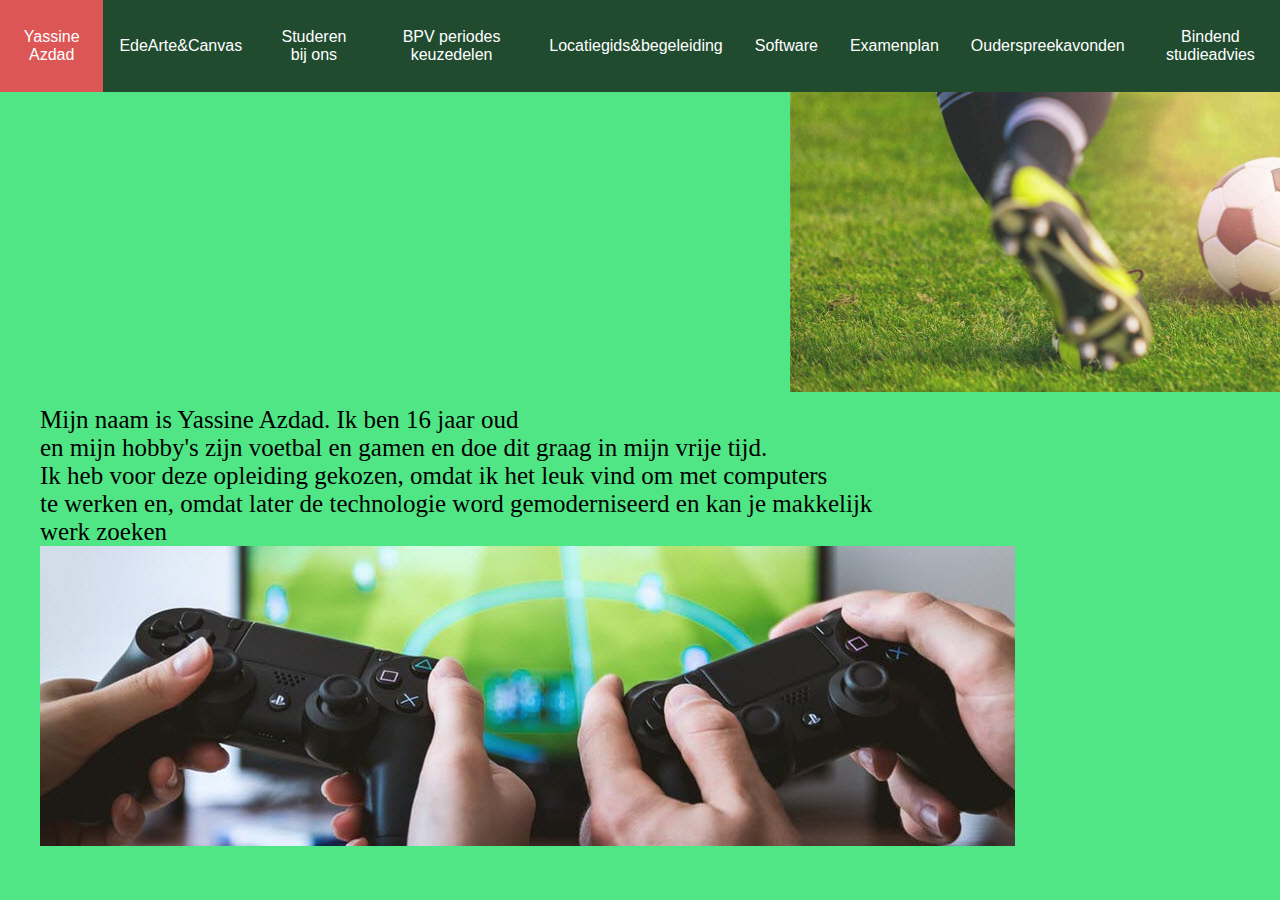
==== index.html @ 22106938 "first commit" ====
<!DOCTYPE html>
<html lang="en">
<head>
  <meta charset="UTF-8">
  <meta http-equiv="X-UA-Compatible" content="IE=edge">
  <meta name="viewport" content="width=device-width, initial-scale=1.0">
  <title>Website</title>
  <link rel="stylesheet" href="css.css">
</head>
<nav id="main-nav">
  <ul>
    <li><a class="active" href="#Yassine Azdad">Yassine Azdad</a></li>
  <li><a href="Eduarte.html">EdeArte&Canvas</a></li>
  <li><a href="#">Studeren bij ons</a></li>
  <li><a href="#">BPV periodes keuzedelen</a></li>
  <li><a href="#">Locatiegids&begeleiding</a></li>
  <li><a href="#">Software</a></li>
  <li><a href="#">Examenplan</a></li>
  <li><a href="#">Ouderspreekavonden</a></li>
  <li><a href="#">Bindend studieadvies</a></li>
  </ul> 
</nav>
<ul>
<body>
  <img id="img1" src="./img/voetbal-vandaag-website.jpg" alt="voetbal">
 <p>Mijn naam is Yassine Azdad. Ik ben 16 jaar oud<br>
  en mijn hobby's zijn voetbal en gamen en doe dit graag in mijn vrije tijd.<br>
  Ik heb voor deze opleiding gekozen, omdat ik het leuk vind om met computers <br>
  te werken en, omdat later de technologie word gemoderniseerd en kan je makkelijk <br>
  werk zoeken
</p>
<img id="img2" src="./img/Gamen.jpg" alt="gamen">

  
</body>
</html>
---- css.css ----
*{
    margin: 0;
  }

  nav ul {
    list-style-type: none;
    margin: 0;
    padding: 0;
    overflow:hidden;
    background-color: #214b2f;
    display: flex;
  }
body{
  background-color: #51e685;
}

#main-nav a{
  
  color: white;
  display:block;
  height: 64px;
  font-family:'Lucida Sans', 'Lucida Sans Regular', 'Lucida Grande', 'Lucida Sans Unicode', Geneva, Verdana, sans-serif;
  display: flex;
  align-items: center;
  justify-content: center;
  text-decoration:none;
  transition: background 0.1s;
  }
  li a:hover:not(.active) {
    background-color: #111;
  }
  .active {
    background-color:rgb(220, 86, 86);
  }
nav li {
 float: left;
}

nav li a {
  display: block;
  color: white;
  text-align: center;
  padding: 14px 16px;
  text-decoration:none;
}
  
div li{
  float: right;
}

p{
  font-size: 25px;
  margin-top: 10px;
  
}
#img1{
  height: 300px;
  width: 700px;
  margin-left: 750px;
}
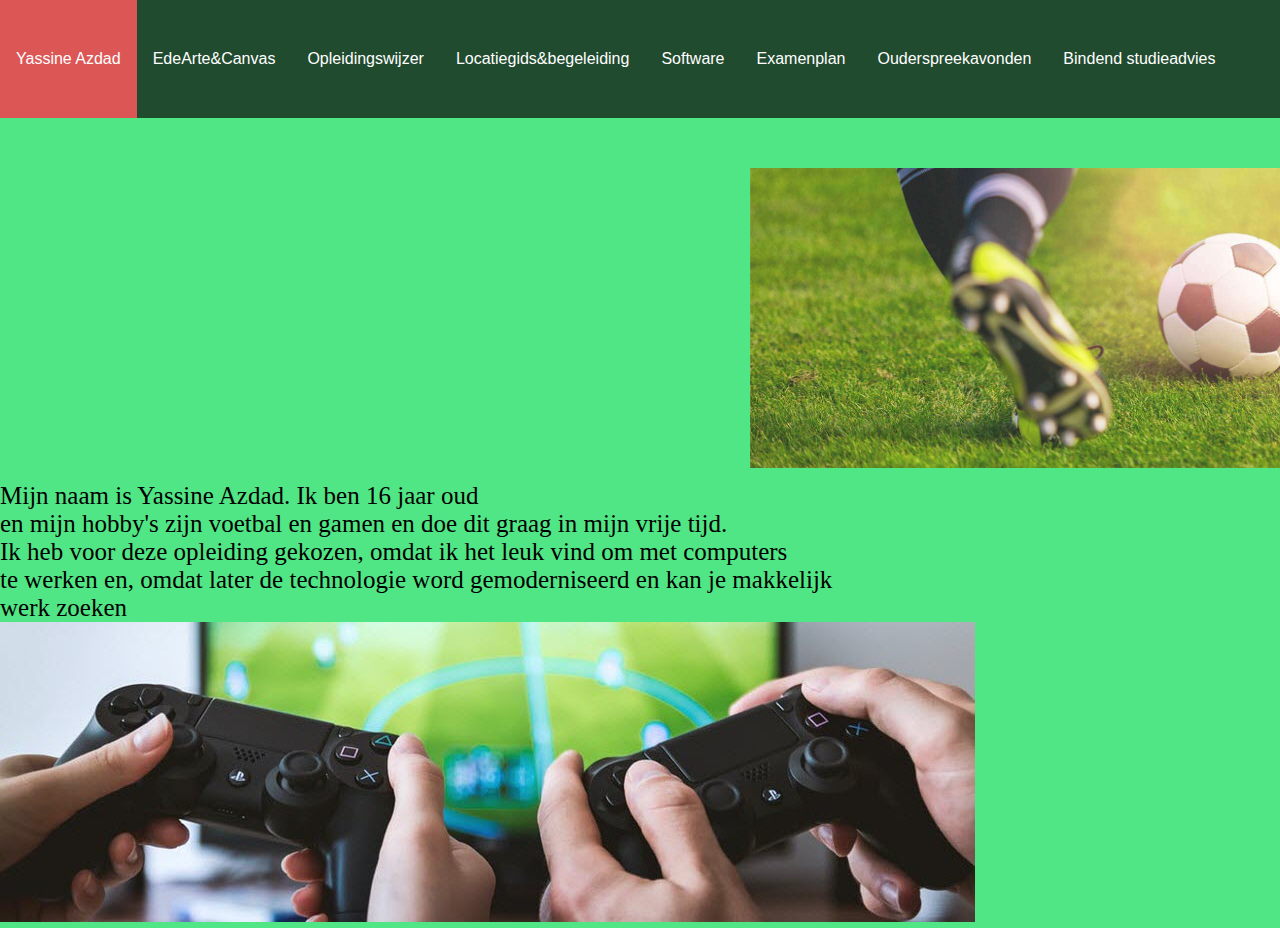
==== commit 32819392: "project" ====
--- a/index.html
+++ b/index.html
@@ -4,33 +4,37 @@
   <meta charset="UTF-8">
   <meta http-equiv="X-UA-Compatible" content="IE=edge">
   <meta name="viewport" content="width=device-width, initial-scale=1.0">
-  <title>Website</title>
+  <title>Yassine Azdad</title>
+  <link rel="stylesheet" href="https://cdnjs.cloudflare.com/ajax/libs/font-awesome/4.7.0/css/font-awesome.min.css">
+  <script src="script.js"></script>
+  <link rel="website icon" type="png"
+   href="./img/tcr.png">
   <link rel="stylesheet" href="css.css">
 </head>
+<body>
 <nav id="main-nav">
   <ul>
     <li><a class="active" href="#Yassine Azdad">Yassine Azdad</a></li>
   <li><a href="Eduarte.html">EdeArte&Canvas</a></li>
-  <li><a href="#">Studeren bij ons</a></li>
-  <li><a href="#">BPV periodes keuzedelen</a></li>
-  <li><a href="#">Locatiegids&begeleiding</a></li>
-  <li><a href="#">Software</a></li>
+  <li><a href="opleidingswijzer.html">Opleidingswijzer</a></li>
+  <li><a href="locatie.html">Locatiegids&begeleiding</a></li>
+  <li><a href="software.html">Software</a></li>
   <li><a href="#">Examenplan</a></li>
   <li><a href="#">Ouderspreekavonden</a></li>
   <li><a href="#">Bindend studieadvies</a></li>
   </ul> 
 </nav>
-<ul>
-<body>
-  <img id="img1" src="./img/voetbal-vandaag-website.jpg" alt="voetbal">
+<main>
+
+  <img id="voetbal" src="./img/voetbal-vandaag-website.jpg" alt="voetbal">
  <p>Mijn naam is Yassine Azdad. Ik ben 16 jaar oud<br>
   en mijn hobby's zijn voetbal en gamen en doe dit graag in mijn vrije tijd.<br>
   Ik heb voor deze opleiding gekozen, omdat ik het leuk vind om met computers <br>
   te werken en, omdat later de technologie word gemoderniseerd en kan je makkelijk <br>
   werk zoeken
 </p>
-<img id="img2" src="./img/Gamen.jpg" alt="gamen">
+<img id="gamen" src="./img/Gamen.jpg" alt="gamen">
 
-  
+</main>  
 </body>
 </html>--- a/css.css
+++ b/css.css
@@ -10,21 +10,25 @@
     background-color: #214b2f;
     display: flex;
   }
+  
 body{
   background-color: #51e685;
 }
+main{
+  height: 90vh;
+}
+#main-nav a{ 
 
-#main-nav a{
-  
   color: white;
   display:block;
-  height: 64px;
+  height: 10vh;
   font-family:'Lucida Sans', 'Lucida Sans Regular', 'Lucida Grande', 'Lucida Sans Unicode', Geneva, Verdana, sans-serif;
   display: flex;
   align-items: center;
   justify-content: center;
   text-decoration:none;
   transition: background 0.1s;
+  
   }
   li a:hover:not(.active) {
     background-color: #111;
@@ -53,8 +57,88 @@
   margin-top: 10px;
   
 }
-#img1{
+#voetbal{
   height: 300px;
   width: 700px;
   margin-left: 750px;
-}+  margin-top:50px;
+}
+
+
+#rooster{
+  height: 500px;
+  width: 900px;
+}
+
+#afwezigheid{
+  height: 500px;
+  width: 900px;
+  margin-left: 550px;
+  margin-top: 300px;
+  
+}
+.p1{
+  color: black;
+  font-size: 50px;
+  font-weight: bold;
+  margin-left: 1000px;
+ margin-top:-300px;
+}
+
+.p2{
+  color: black;
+  font-size: 50px;
+  font-weight: bold;
+  margin-top: -200px;
+}
+
+#canvas{
+height: 700px;
+width: 1400px;
+  margin-top: 150px;
+}
+
+#canvaslogo{
+  margin-top: 400px;
+  margin-left: 350px;
+  width: 50%;
+}
+#p3{
+  color: red;
+  font-size: 150px;
+  margin-top: -880px;
+  margin-left: 650px;
+}
+
+#kalender{
+  height: 700px;
+  width: 1400px;
+  margin-top: 20px;
+}
+
+#p4{
+  font-size: 80px;
+  font-weight: bolder;
+  margin-top: 800px;
+  margin-left: 490px;
+  text-decoration: underline;
+}
+
+#office{
+  margin-top:50px;
+}
+
+#vs{
+  margin-left: 50px;
+  margin-bottom:50px ;
+}
+
+#teams{
+  height: 350px;
+  margin-left: 50px;
+}
+
+#github{
+  margin-top: 300px;
+}
+
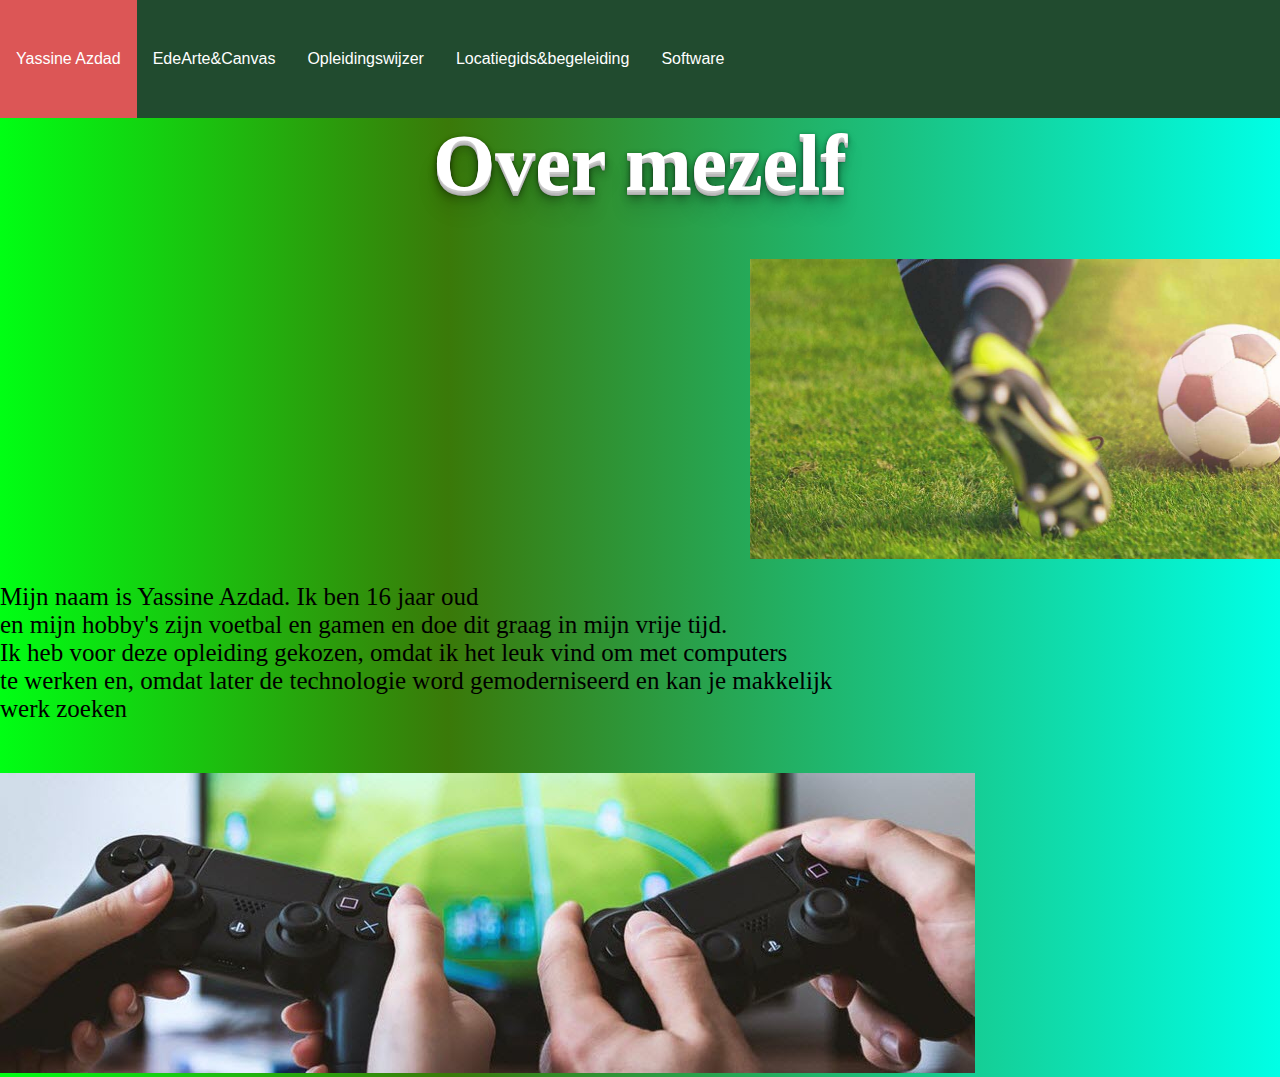
==== commit 32eaf4a7: "project ouderavond" ====
--- a/index.html
+++ b/index.html
@@ -12,6 +12,7 @@
   <link rel="stylesheet" href="css.css">
 </head>
 <body>
+  <header>
 <nav id="main-nav">
   <ul>
     <li><a class="active" href="#Yassine Azdad">Yassine Azdad</a></li>
@@ -19,12 +20,12 @@
   <li><a href="opleidingswijzer.html">Opleidingswijzer</a></li>
   <li><a href="locatie.html">Locatiegids&begeleiding</a></li>
   <li><a href="software.html">Software</a></li>
-  <li><a href="#">Examenplan</a></li>
-  <li><a href="#">Ouderspreekavonden</a></li>
-  <li><a href="#">Bindend studieadvies</a></li>
+  
   </ul> 
 </nav>
+</header>
 <main>
+<h1>Over mezelf</h1>
 
   <img id="voetbal" src="./img/voetbal-vandaag-website.jpg" alt="voetbal">
  <p>Mijn naam is Yassine Azdad. Ik ben 16 jaar oud<br>
@@ -36,5 +37,6 @@
 <img id="gamen" src="./img/Gamen.jpg" alt="gamen">
 
 </main>  
+
 </body>
 </html>--- a/css.css
+++ b/css.css
@@ -1,6 +1,7 @@
   *{
     margin: 0;
   }
+
 
   nav ul {
     list-style-type: none;
@@ -12,8 +13,15 @@
   }
   
 body{
-  background-color: #51e685;
-}
+  background: rgb(0,255,20);
+  background: linear-gradient(90deg, rgba(0,255,20,1) 0%, rgba(58,121,9,1) 35%, rgba(0,255,230,1) 100%);
+}
+
+header{
+position: sticky;
+top: 0px;
+}
+
 main{
   height: 90vh;
 }
@@ -27,12 +35,13 @@
   align-items: center;
   justify-content: center;
   text-decoration:none;
-  transition: background 0.1s;
-  
+  transition: background 0.1s;  
+
   }
   li a:hover:not(.active) {
     background-color: #111;
   }
+  
   .active {
     background-color:rgb(220, 86, 86);
   }
@@ -52,11 +61,35 @@
   float: right;
 }
 
+h1{
+  text-align: center;
+  font-size: 80px;
+  font-weight: bold;
+  color: white;
+
+  text-shadow: 0 1px 0 #ccc,
+               0 2px 0 #c9c9c9,
+               0 3px 0 #bbb,
+               0 4px 0 #b9b9b9,
+               0 5px 0 #aaa,
+               0 6px 1px rgba(0,0,0,.1),
+               0 0 5px rgba(0,0,0,.1),
+               0 1px 3px rgba(0,0,0,.3),
+               0 3px 5px rgba(0,0,0,.2),
+               0 5px 10px rgba(0,0,0,.25),
+               0 10px 10px rgba(0,0,0,.2),
+               0 20px 20px rgba(0,0,0,.15);
+}
+
 p{
   font-size: 25px;
-  margin-top: 10px;
-  
-}
+  margin-top: 20px;
+}
+
+#gamen{
+margin-top:50px ;
+}
+
 #voetbal{
   height: 300px;
   width: 700px;
@@ -64,10 +97,23 @@
   margin-top:50px;
 }
 
+#tcr{
+  margin-left: 200px;
+  margin-top: 50px;
+
+}
+
+#p21{
+  font-size: 200px;
+  margin-left: 500px;
+  color:rgb(17, 0, 255) ;
+}
 
 #rooster{
   height: 500px;
   width: 900px;
+  margin-top: 100px;
+  
 }
 
 #afwezigheid{
@@ -78,18 +124,45 @@
   
 }
 .p1{
-  color: black;
+  color: rgb(0, 8, 255);
   font-size: 50px;
   font-weight: bold;
   margin-left: 1000px;
  margin-top:-300px;
+
+ text-shadow: 0 1px 0 rgb(0, 0, 0),
+              0 2px 0 #000000,
+              0 3px 0 rgb(0, 0, 0),
+              0 4px 0 #000000,
+              0 5px 0 rgb(0, 0, 0),
+              0 6px 1px rgba(0,0,0,.1),
+              0 0 5px rgba(0,0,0,.1),
+              0 1px 3px rgba(0,0,0,.3),
+              0 3px 5px rgba(0,0,0,.2),
+              0 5px 10px rgba(0,0,0,.25),
+              0 10px 10px rgba(0,0,0,.2),
+              0 20px 20px rgba(0,0,0,.15);
+
 }
 
 .p2{
-  color: black;
+  color: rgb(0, 17, 255);
   font-size: 50px;
   font-weight: bold;
   margin-top: -200px;
+
+  text-shadow: 0 1px 0 rgb(0, 0, 0),
+  0 2px 0 #000000,
+  0 3px 0 rgb(0, 0, 0),
+  0 4px 0 #000000,
+  0 5px 0 rgb(0, 0, 0),
+  0 6px 1px rgba(0,0,0,.1),
+  0 0 5px rgba(0,0,0,.1),
+  0 1px 3px rgba(0,0,0,.3),
+  0 3px 5px rgba(0,0,0,.2),
+  0 5px 10px rgba(0,0,0,.25),
+  0 10px 10px rgba(0,0,0,.2),
+  0 20px 20px rgba(0,0,0,.15);
 }
 
 #canvas{
@@ -104,7 +177,7 @@
   width: 50%;
 }
 #p3{
-  color: red;
+  color: rgb(255, 0, 0);
   font-size: 150px;
   margin-top: -880px;
   margin-left: 650px;
@@ -122,23 +195,295 @@
   margin-top: 800px;
   margin-left: 490px;
   text-decoration: underline;
+  color: red;
+  
+  text-shadow: 0 1px 0 rgb(0, 0, 0),
+              0 2px 0 #000000,
+              0 3px 0 rgb(0, 0, 0),
+              0 4px 0 #000000,
+              0 5px 0 rgb(0, 0, 0),
+              0 6px 1px rgba(0,0,0,.1),
+              0 0 5px rgba(0,0,0,.1),
+              0 1px 3px rgba(0,0,0,.3),
+              0 3px 5px rgba(0,0,0,.2),
+              0 5px 10px rgba(0,0,0,.25),
+              0 10px 10px rgba(0,0,0,.2),
+              0 20px 20px rgba(0,0,0,.15);
 }
 
 #office{
-  margin-top:50px;
+  margin-top:80px;
+  z-index: 1px;
+}
+
+#p22{
+  margin-top: -420px;
+  font-size: 50px;
+  font-weight: bold;
+  color: orange;
+
+  text-shadow: 0 1px 0 #ccc,
+               0 2px 0 #c9c9c9,
+               0 3px 0 #bbb,
+               0 4px 0 #b9b9b9,
+               0 5px 0 #aaa,
+               0 6px 1px rgba(0,0,0,.1),
+               0 0 5px rgba(0,0,0,.1),
+               0 1px 3px rgba(0,0,0,.3),
+               0 3px 5px rgba(0,0,0,.2),
+               0 5px 10px rgba(0,0,0,.25),
+               0 10px 10px rgba(0,0,0,.2),
+               0 20px 20px rgba(0,0,0,.15);
 }
 
 #vs{
-  margin-left: 50px;
-  margin-bottom:50px ;
+  margin-left: 900px;
+  margin-top:100px ;
+  z-index: 1px;
+}
+
+#p23{
+  margin-left: 900px; 
+  margin-top: -330px;
+  font-size: 50px;
+  font-weight: bold;
+  color: lightseagreen;
+
+  text-shadow: 0 1px 0 #ccc,
+               0 2px 0 #c9c9c9,
+               0 3px 0 #bbb,
+               0 4px 0 #b9b9b9,
+               0 5px 0 #aaa,
+               0 6px 1px rgba(0,0,0,.1),
+               0 0 5px rgba(0,0,0,.1),
+               0 1px 3px rgba(0,0,0,.3),
+               0 3px 5px rgba(0,0,0,.2),
+               0 5px 10px rgba(0,0,0,.25),
+               0 10px 10px rgba(0,0,0,.2),
+               0 20px 20px rgba(0,0,0,.15);
 }
 
 #teams{
   height: 350px;
-  margin-left: 50px;
+  margin-left: 40px;
+  margin-top: 400px;
+ z-index: 1px;
+}
+
+#p24{
+  margin-left: 35px;
+  margin-top: -420px;
+  font-size: 50px;
+  font-weight: bold;
+  color: blue;
+
+  text-shadow: 0 1px 0 #ccc,
+               0 2px 0 #c9c9c9,
+               0 3px 0 #bbb,
+               0 4px 0 #b9b9b9,
+               0 5px 0 #aaa,
+               0 6px 1px rgba(0,0,0,.1),
+               0 0 5px rgba(0,0,0,.1),
+               0 1px 3px rgba(0,0,0,.3),
+               0 3px 5px rgba(0,0,0,.2),
+               0 5px 10px rgba(0,0,0,.25),
+               0 10px 10px rgba(0,0,0,.2),
+               0 20px 20px rgba(0,0,0,.15);
 }
 
 #github{
-  margin-top: 300px;
-}
-
+  margin-top: 100px;
+  margin-left: 900px;
+  z-index: 1px;
+}
+
+#p25{
+  margin-left: 900px;
+  margin-top:-290px;
+  font-size: 50px;
+  font-weight: bold;
+  color: rgb(0, 0, 0);
+
+  text-shadow: 0 1px 0 #ccc,
+               0 2px 0 #c9c9c9,
+               0 3px 0 #bbb,
+               0 4px 0 #b9b9b9,
+               0 5px 0 #aaa,
+               0 6px 1px rgba(0,0,0,.1),
+               0 0 5px rgba(0,0,0,.1),
+               0 1px 3px rgba(0,0,0,.3),
+               0 3px 5px rgba(0,0,0,.2),
+               0 5px 10px rgba(0,0,0,.25),
+               0 10px 10px rgba(0,0,0,.2),
+               0 20px 20px rgba(0,0,0,.15);
+}
+
+#p8{
+font-size: 40px;
+font-weight: bold;
+text-align: center;
+color: #ffffff;
+
+text-shadow: 0 1px 0 #ccc,
+               0 2px 0 #c9c9c9,
+               0 3px 0 #bbb,
+               0 4px 0 #b9b9b9,
+               0 5px 0 #aaa,
+               0 6px 1px rgba(0,0,0,.1),
+               0 0 5px rgba(0,0,0,.1),
+               0 1px 3px rgba(0,0,0,.3),
+               0 3px 5px rgba(0,0,0,.2),
+               0 5px 10px rgba(0,0,0,.25),
+               0 10px 10px rgba(0,0,0,.2),
+               0 20px 20px rgba(0,0,0,.15);
+}
+
+#p9{
+  text-align: center;
+}
+
+#jan{
+  margin-top: 50px;
+}
+
+#p10{
+font-size: 70px;
+font-weight: bold;
+color: white;
+text-align: center;
+
+text-shadow: 0 1px 0 #ccc,
+               0 2px 0 #c9c9c9,
+               0 3px 0 #bbb,
+               0 4px 0 #b9b9b9,
+               0 5px 0 #aaa,
+               0 6px 1px rgba(0,0,0,.1),
+               0 0 5px rgba(0,0,0,.1),
+               0 1px 3px rgba(0,0,0,.3),
+               0 3px 5px rgba(0,0,0,.2),
+               0 5px 10px rgba(0,0,0,.25),
+               0 10px 10px rgba(0,0,0,.2),
+               0 20px 20px rgba(0,0,0,.15);
+}
+
+#p11{
+  font-size: 50px;
+  font-weight: bold;
+  color: white;
+
+  text-shadow: 0 1px 0 #ccc,
+               0 2px 0 #c9c9c9,
+               0 3px 0 #bbb,
+               0 4px 0 #b9b9b9,
+               0 5px 0 #aaa,
+               0 6px 1px rgba(0,0,0,.1),
+               0 0 5px rgba(0,0,0,.1),
+               0 1px 3px rgba(0,0,0,.3),
+               0 3px 5px rgba(0,0,0,.2),
+               0 5px 10px rgba(0,0,0,.25),
+               0 10px 10px rgba(0,0,0,.2),
+               0 20px 20px rgba(0,0,0,.15);
+}
+
+#druten{
+  margin-left: 900px;
+  margin-top:-300px;
+}
+
+#p13{
+  margin-left: 900px;
+  font-size: 50px;
+  font-weight: bold;
+  color: white;
+
+  text-shadow: 0 1px 0 #ccc,
+               0 2px 0 #c9c9c9,
+               0 3px 0 #bbb,
+               0 4px 0 #b9b9b9,
+               0 5px 0 #aaa,
+               0 6px 1px rgba(0,0,0,.1),
+               0 0 5px rgba(0,0,0,.1),
+               0 1px 3px rgba(0,0,0,.3),
+               0 3px 5px rgba(0,0,0,.2),
+               0 5px 10px rgba(0,0,0,.25),
+               0 10px 10px rgba(0,0,0,.2),
+               0 20px 20px rgba(0,0,0,.15);
+
+}
+
+#p14{
+  margin-left: 900px;
+}
+
+#langeweg{
+  margin-top: -100px;
+}
+
+#p15{
+  font-size: 50px;
+  font-weight: bold;
+  color: white;
+
+  text-shadow: 0 1px 0 #ccc,
+               0 2px 0 #c9c9c9,
+               0 3px 0 #bbb,
+               0 4px 0 #b9b9b9,
+               0 5px 0 #aaa,
+               0 6px 1px rgba(0,0,0,.1),
+               0 0 5px rgba(0,0,0,.1),
+               0 1px 3px rgba(0,0,0,.3),
+               0 3px 5px rgba(0,0,0,.2),
+               0 5px 10px rgba(0,0,0,.25),
+               0 10px 10px rgba(0,0,0,.2),
+               0 20px 20px rgba(0,0,0,.15);
+
+}
+
+#parallelweg{
+  margin-left:900px ;
+}
+
+#p17{
+  margin-left: 900px;
+  font-size: 50px;
+  font-weight: bold;
+  color: white;
+
+  text-shadow: 0 1px 0 #ccc,
+               0 2px 0 #c9c9c9,
+               0 3px 0 #bbb,
+               0 4px 0 #b9b9b9,
+               0 5px 0 #aaa,
+               0 6px 1px rgba(0,0,0,.1),
+               0 0 5px rgba(0,0,0,.1),
+               0 1px 3px rgba(0,0,0,.3),
+               0 3px 5px rgba(0,0,0,.2),
+               0 5px 10px rgba(0,0,0,.25),
+               0 10px 10px rgba(0,0,0,.2),
+               0 20px 20px rgba(0,0,0,.15);
+
+}
+
+#p18{
+  margin-left: 900px;
+}
+
+#p19{
+    font-size: 50px;
+  font-weight: bold;
+  color: white;
+
+  text-shadow: 0 1px 0 #ccc,
+               0 2px 0 #c9c9c9,
+               0 3px 0 #bbb,
+               0 4px 0 #b9b9b9,
+               0 5px 0 #aaa,
+               0 6px 1px rgba(0,0,0,.1),
+               0 0 5px rgba(0,0,0,.1),
+               0 1px 3px rgba(0,0,0,.3),
+               0 3px 5px rgba(0,0,0,.2),
+               0 5px 10px rgba(0,0,0,.25),
+               0 10px 10px rgba(0,0,0,.2),
+               0 20px 20px rgba(0,0,0,.15);
+
+}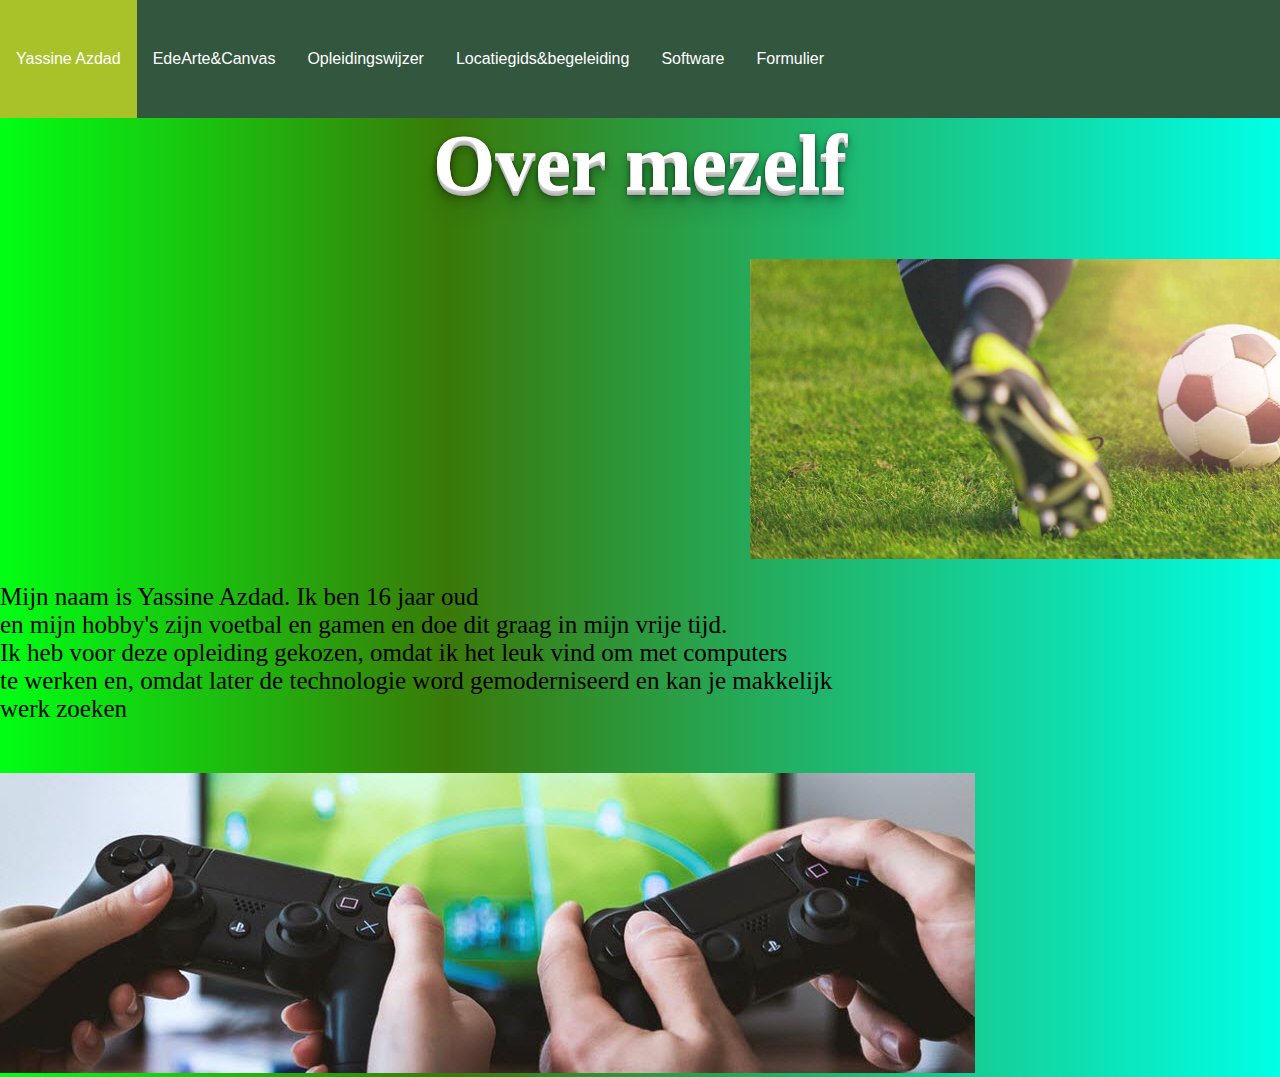
==== commit d28d6334: "Ouderavond project" ====
--- a/index.html
+++ b/index.html
@@ -20,6 +20,7 @@
   <li><a href="opleidingswijzer.html">Opleidingswijzer</a></li>
   <li><a href="locatie.html">Locatiegids&begeleiding</a></li>
   <li><a href="software.html">Software</a></li>
+  <li><a href="formulier.html">Formulier</a></li>
   
   </ul> 
 </nav>
--- a/css.css
+++ b/css.css
@@ -8,7 +8,7 @@
     margin: 0;
     padding: 0;
     overflow:hidden;
-    background-color: #214b2f;
+    background-color: #33563f;
     display: flex;
   }
   
@@ -43,7 +43,7 @@
   }
   
   .active {
-    background-color:rgb(220, 86, 86);
+    background-color:rgb(169, 194, 42);
   }
 nav li {
  float: left;
@@ -486,4 +486,16 @@
                0 10px 10px rgba(0,0,0,.2),
                0 20px 20px rgba(0,0,0,.15);
 
+}
+
+#p26{
+  color: blue;
+  text-decoration: underline;
+}
+
+#p27{
+   margin-left: 420px;
+   margin-top: -150px;
+   color: blue;
+   font-weight: bold;
 }